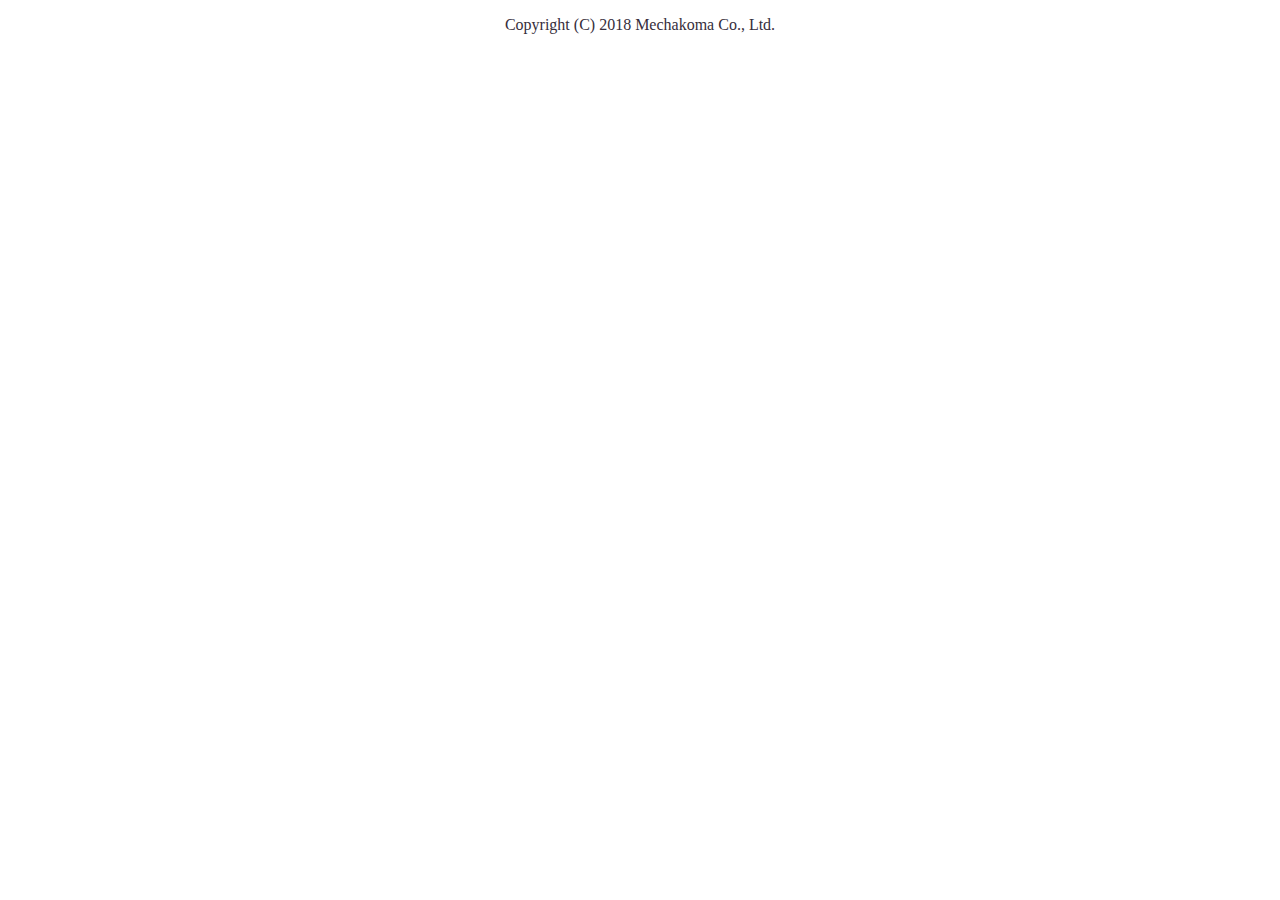
==== footer.html @ 3370952e "#9 フッターの共通化の途中経過です。新しくfooter.htmlを追加しました。" ====
<!DOCTYPE html>
<html lang= "ja">
<head>
	<meta charset= "UTF-8">
	<meta name= "viewport" content= "width=device-width, initial-scale=1.0">
		<link rel= "stylesheet" href= "programmer_idol.css">
		<link rel= "stylesheet" href= "prev_next_button.css">
		<link rel= "stylesheet" href= "programmer_idol(Responsive).css">
		<script src= "https://ajax.googleapis.com/ajax/libs/jquery/3.3.1/jquery.min.js"></script>
	<title>footer_common</title>
</head>

<body>
	<!--5つのページにJavaScriptのload関数を使って反映させる。-->
	<p id= "footer_common">Copyright (C) 2018 Mechakoma Co., Ltd.</p>
</body>

</html>
---- programmer_idol.css ----
/* mainページのcss */


*{
	box-sizing: border-box;
	color: #362e3b;
}

body{
	width: 100%;
	margin: 0;
	text-align: center;
	font-family: "Noto Serif JP", serif, "Noto Sans JP", sans-serif;
}

#wrapper{
	width: 100%;
	overflow: hidden;
}


section{
	width: 100%;
}

h1{
	margin-top: 0;
	padding-top: 48px;
    padding-bottom: 8px;
    font-size: 30px;
    font-family: "Noto Sans JP", sans-serif;
    text-align: left;
    
    display: flex;
    align-items: left;
}

h1:after {
	margin-top: 17px;
	margin-left: 24px;
    border-top: 4px solid;
    content: "";
    flex-grow: 1;
}

a{
	text-decoration: none;
}

.width_1018px{   /* sectionの中、背景以外は1018pxに収まるようにする。 */
	width: 1018px;
	margin: 0 auto;
}

.text_pink{
	color: #dc143c;
}

.text_blue{
	color: #60a0f6;
}

.background_blue{
	background-color: #60a0f6;
	color: #fff;
}

.background_yellow{
	background-color: #defa43;
}



.mouseover_white:hover { /* 青いボタンをホバーすると白っぽくさせる演出 */
	transition-delay: 0.5s;
	opacity: 0.7;
	/* background-image: linear-gradient(rgba(255,255,255,0.5), rgba(255,255,255,0.5)); */
}





/* ---------------------------------------------- */
/* header固定については鳥取県倉吉市「松井酒造」さんのＨＰを参照。*/

#header{
	width: 100%;
	padding-top: 8px;
	background-color: #fff;
	
	border-top: 4px #60a0f6 solid;
    border-bottom: 2px #dcdcdc solid;
    
	position: fixed;
    top: 0;
    left: 0;
	z-index: 100;
	
	box-shadow: 0px 3px 2px #d3d3d3;
}

#header_wrapper{
    height: 80px;
    margin: 0 auto;
}


#header_logo{
	float: left;
}

#header_menu{
	margin-bottom: 0;
	padding-left: 0;
	float: right;
	list-style-image: url("./img/0_header/head_line.png");
	font-family: "Noto Sans JP", sans-serif;
}

#header_menu a{
	text-decoration: none;
}

.header_menus{
	width: 116px;
    font-size: 1.8vw;
	text-align: center;
	display: table-cell;
}

.header_menus a:hover{
	color: #60a0f6;
}

.header_menus img{
	float: left;
}



/*.fas, .fa-bars*/
#hamburger,
#header_menu_responsive{
	display: none;
}




/* (!!)パソコンマークと文字のずれがまだある。要修正。*/
#top_image{
	width: auto;
	padding-top: 98px;
	text-align: center;
	display: inline-block;
	position: relative;
}

#top_image_pic{
	width: 100%;
	height: auto;
  /* 白いＰＣマークとテキストをabsoluteで重ねるようにする。 */
}


#top_image_upon{ /* 白いパソコン画像と「Programmer Idol project」の文字 */
	width: 100%;
	margin: 0 auto;
	font-family: "Noto Sans JP", sans-serif;
	z-index: 1;
    position: absolute;
    bottom: 4.2%;

}


#top_image_upon img{
	width: 15%;
}

#top_image_upon p{
	margin-top: 0;
	margin-bottom: 0;
	font-style: bold;
	font-size: 6.5vw;
}


/* ハンバーガーメニュー */




#spots_line{
	width: 100%;
}


#project_mission{
	/* position: relative; */
	height: 240px;
    display: flex;
}


#project_mission_inner{
    margin-left: auto;
    margin-right: auto;
	display: inline-flex;
    text-align: center;
}

#project_mission_logo{
	width: 188px;
	margin-top: auto;
	margin-bottom: auto;
    margin-right: 30px;
	float: left;
}

#project_mission_text{
	margin-top: auto;
	margin-bottom: auto;
    text-align: left;
    float: left;
}

#project_mission p,
#project_mission span{
	margin-top: 0;
	margin-bottom: 20px;
	color: #fff;
	font-weight: bold;
}

#triangle_cut{  /*三角の切り込みづくり。こちら参照：https://www.granfairs.com/blog/staff/use-triangle-with-css*/
	width: 0;
	height: 0;
	margin: auto;
	content: "";
	border-style: solid;
	border-color: #60a0f6 transparent transparent transparent;
	border-width: 30px 30px 0 30px;
	display: flex;
	/*
	position: absolute;
	right: 0;
	bottom: -30px;
	left: 0;
	*/
}

.fontsize_24px{
	font-size: 24px;
}

.strong{
	font-size: 3.4vw;
}







#point{
	margin: 0 auto;
}


#point_comment{
	margin-top: 0;
	padding-top: 44px;
	font-size: 26px;
}


#point_tab{
	width: 165px;
    height: 44px;
	margin-bottom: 0;
    padding: 8px;
    font-size: 22px;
    color: #fff;
    background-color: #60a0f6;
    border-radius: 15px 15px 0 0;
    text-align: center;
}

#point_text{
	margin-bottom: 30px;
	border: 3px #60a0f6 solid;
	background-color: #fff;
}

#point_intro{
	padding-top: 24px;
}

#point_intro p{
	margin-top: 10px;
	margin-bottom: 10px;
	font-size: 30px;
	color: #60a0f6;
}

#point_intro small{
	margin-top: 6px;
	margin-bottom: 10px;
	padding-right: 30px;
	color: #60a0f6;
	float: right;
}

.text_underline{
	color: #60a0f6;
	text-decoration: underline;
	text-decoration-color: #ffa500;
}

#point_collab{
    margin-top: 40px;
    margin-bottom: 30px;
	margin-left: 30px;
	padding-left: 24px;
	text-align: left;
	
	border-left: 10px;
	border-left-color:  #60a0f6;
	border-left-style: solid;
	
	font-family: "Noto Sans JP", sans-serif;
}

#point_collab p{
	margin-top: 2px;
	margin-bottom: 2px;
	
}


#point_images{
    padding-bottom: 40px;
}




#profile{
	background-image: url(./img/backgrounds/bg_pink.png);
	background-repeat: repeat;
	font-family: "Noto Sans JP", sans-serif;
}

.profile_photos_array{
	padding-left: 0;
	padding-right: 0;
	clear: both;
	display: flex;
    flex-direction: row;
    flex-wrap: wrap;
    justify-content: space-between;
}

.profile_photos,
.topix_items{
	margin: 15px 6px 40px 6px;
	background-color: #fff;
	display: inline-block;
}

.profile_photos{
	width: 315px;
	height: 440px;
	margin-left: 0;
    margin-right: 0;
}

.profile_photos p{
	margin-top: 10px;
	margin-bottom: 4px;
	padding: 3px 12px 2px 12px;
	font-size: 13px;
	text-align: left;
}

.profile_photos a{
	height: 315px;
	display: block;
	position: relative; 	/* 波動効果と関連 */
	overflow: hidden;		/* 波動効果と関連 */
}


#topix{
	background-image: url("./img/backgrounds/nat2_bg_03.png");
}

.topix_items{
	height: 400px;
	width: 320px;
	padding: 20px 0px 20px 0px;
	margin-bottom: 70px;
	box-shadow: 0px 3px 5px 1px #d3d3d3;
	font-family: "Noto Sans JP", sans-serif;
}

.topix_items p{
	padding-left: 22px;
    padding-right: 22px;
	text-align: left;

}

.topix_new{			/*NEWのロゴマークをつけられるTOPIXに*/
	position: relative;
}

.new_logo{			/*NEWのロゴマークそのもの(img要素)のCSS*/
	position: absolute;
	width: 30%;
	height: 30%;
	top: -0.5%;
	left: 7%;
	z-index: 1;
}



#profile_recommend{
	margin-bottom: 0;
    padding-bottom: 44px;
    font-size: 26px;
}

#video{
    padding-bottom: 40px;
    font-family: "Noto Sans JP", sans-serif;
}

#video p{
	text-align: left;
}

video{
	width: 824px;
}

#click{
	width: 824px;
	margin-top: 0;
	margin-left: auto;
	margin-right: auto;
}


#course p{
	margin-top: 10px;
	margin-bottom: 10px;
	font-size: 40px;
	font-weight: bold;
}

#course img{
	margin-bottom: 10px;
}

#course_text{
	padding-top: 48px;
}

#btn_2_upper{
    margin-top: 30px;
    margin-bottom: 22px;
	display: inline-flex;
    /*padding-left: 210px;*/
}

#btn_2_upper p{
    padding-top: 2%;
	font-size: 2vw;
}



#news{
	font-family: "Noto Sans JP", sans-serif;
}


#news p{
	text-align: left;
}



footer{
	width: 100%;
	height: 86px;
	background-color: #60a0f6;
	font-family: "Noto Sans JP", sans-serif;
}

footer p{
	margin-top: 0;
    padding-top: 30px;
	color: #fff;
}





/* ------------------------------------------------------------ */
/* 「波動効果」のCSSです。 
参考ＵＲＬ：http://commonsense-design.com/web/thumbnail-hover-css/#index2-5

thumbnail_wrapper = .profile_photos
l-thumbnail = .profile_photos_allay
l-card = #profile

*/



/*↓隠れているピンクの○*/
.pink_wave { /* .profile_photos a:after */
	width: 10px;
	height: 10px;
	border: 0px solid #fa61de;
	  
	content: "";
	text-align: center;
	  
	position: absolute;
	left: 50%;
	top: 50%;
	transform: translate(-50%, -50%);
	transition: opacity 0.3s, width 0.8s 0.1s, height 0.8s 0.1s, border-width 0.4s 0.1s;
	  
	border-radius: 50%;
	background: rgba(248, 181, 183, 0.7);
	opacity: 0; /* ホバーがないときは、完全透過で隠してしまう */
}


.profile_photos a:hover .pink_wave{  /*(.pink_wave のところに以前これがあった→）.profile_photos a:after*/
	width: 480px;
	height: 480px;
	border-width: 60px;
	transition: 1.0s;
	  /*transform: scale(1.1);*/
	display: inline-block;
	opacity: 0.7;
	z-index: 2;
}




/*↓Read more の白い文字*/
.more-text {
	transition: 0.5s;
	position: absolute;
	top: 50%;
	transform: translateY(-50%);
	display: block;
	width: 100%;
	color: #fff;
	font-size: 16px;
	letter-spacing: 1px;
	text-align: center;
	opacity: 0;
}

.profile_photos a:hover .more-text {
	 opacity: 1;
	 letter-spacing: 12px;
	 z-index: 10;
}



/* ------------------------------------------------------------ */
/*(!)以下はTopix、Profileだけで使われているCSSになります。 */


h2{
	margin-top: 0;
	padding-top: 50px;
    padding-bottom: 8px;
	font-size: 24px;
}

.prof_topix_title {
    margin-top: 80px;
	margin-bottom: 60px;
    height: 136px;
    color: #60a0f6;
    padding-top: 46px;
    background-image: url(./img/backgrounds/bg_02.png);
}

.prof_topix_title h1{
	padding-top: 0;
}

.prof_topix_document{
	width: 1018px;
    margin: 0 auto;
    text-align: left;
	font-family: "Noto Sans JP", sans-serif;
}

.prof_topix_document h2{
	padding-top: 0;
	color: #60a0f6;
}

.prof_topix_document img{
	margin-right: 28px;
	float: left;
}

.prof_topix_document p{
	margin-bottom: 16px;
}

.prof_marking{
	background-color: #ffff00;
}


.back_to_pagetop,
.back_to_index{
	display: inline-block;
    text-align: right;
}

.back_to_index img{
	margin-top: 20px;
	margin-bottom: 20px;
}

.profile_img{
	width: 484px;
	height: 700px;
    float: left;
    margin-right: 38px;
	display: inline-block;
}

.profile_text{
	width: 490px;
    float: right;
    display: inline-block;
}


.profile_text h2{
	margin-top: 0;
	padding-top: 0;
}

.triangles{
	color: #ffff00;
}
---- prev_next_button.css ----
//https://copypet.jp/980/ の3番目を丸ごとコピー＆ペーストした。

/*
#buttons_position{
	width: 1018px;
    margin: 0 auto;
    display: flex;
    justify-content: center;
    align-items: center;
}
*/



nav.cp_navi *, nav.cp_navi *:after, nav.cp_navi *:before {
	-webkit-box-sizing: border-box;
	        box-sizing: border-box;
}


nav.cp_navi a {
	text-decoration: none;
}


nav.cp_navi {
	margin: 2em 0;
	text-align: center;
	clear: both;            //(!)追加ＣＳＳ
}



.cp_navi{  //(!)この中、全部追加CSS
    width: 100%;
    margin: 0 auto;
    display: flex;
    justify-content: center;
    align-items: center;
}


.cp_navi .cp_pagination {
	margin-top: 2em;
	padding: 0 0.5em;
	display: inline-block;
}




.cp_navi .cp_pagenum {
	width: 50px;
	height: 50px;
	margin: auto .5em;
	
	font-size: 1em;
	line-height: 50px;
	display: block;
	float: left;
	transition: 400ms ease;
	letter-spacing: 0.1em;
	color: #37474F;
	border-radius: 50%;
	
}


.cp_navi .cp_pagenum:hover,
.cp_navi .cp_pagenum.current {
	font-weight: bold;
	color: #ffffff;
	background-color: #60a0f6;
	border-radius: 50%;
}


.cp_navi .cp_pagenum.prev:hover,
.cp_navi .cp_pagenum.next:hover {
	color: #EC407A;
	background-color: transparent;
	border-radius: 50%;
}








/*レスポンシブ対応*/
@media only screen and (max-width: 960px) {
	.cp_navi .cp_pagination {
		margin-top: 50px;
		padding: 0 10px;
	}
	.cp_navi .cp_pagenum {
	font-size: 0.8em;
	line-height: 25px;
	width: 45px;
	height: 25px;
	margin: auto .1em;
	border-radius: 0.3em;
}
	.cp_navi .cp_pagenum.prev,
	.cp_navi .cp_pagenum.next {
		padding: 0 25px 0 0;
	}
	.cp_navi .cp_pagenum:hover,
	.cp_navi .cp_pagenum.current {
		border-radius: 0.3em;
	}
	.cp_navi .cp_pagenum.prev:hover,
	.cp_navi .cp_pagenum.next:hover {
		border-radius: 0.3em;
	}
}
@media only screen and (min-width: 120px) and (max-width: 767px) {
	.cp_navi .cp_pagenum {
	display: none;
	border-radius: 0.3em;
	}
	.cp_navi .cp_pagenum:nth-of-type(2) {
	position: relative;
	padding-right: 20px;
	}
	.cp_navi .cp_pagenum:nth-of-type(2)::after {
	font-size: 1.2em;
	position: absolute;
	top: 0;
	left: 25px;
	content: '...';
	}
	.cp_navi .cp_pagenum:nth-child(-n+3),
	.cp_navi .cp_pagenum:nth-last-child(-n+3) {
		display: block;
	}
	.cp_navi .cp_pagenum:nth-last-child(-n+4) {
		padding: 0 5px;
	}
	.cp_navi .cp_pagenum:nth-last-child(-n+4)::after {
		content: none;
	}
	.cp_navi .cp_pagenum:hover,
	.cp_navi .cp_pagenum.current {
		border-radius: 0.3em;
	}
	.cp_navi .cp_pagenum.prev:hover,
	.cp_navi .cp_pagenum.next:hover {
		border-radius: 0.3em;
	}
}
---- programmer_idol(Responsive).css ----
@media only screen and (max-width: 1018px){

	.responsive_folding_1018px{
		display: block;
	}
	
	.width_1018px{
		width: 100%;
		margin: 0 auto;
		padding-left: 8px;
	    padding-right: 8px;
	}f
	
	.background_blue{
		width: 100%;
		height: auto;
	}
	
	.fontsize_24px{
		font-size: 18px;
	}
	
	.strong{
		font-size: 30px;
	}
	
	#header_logo img{
	    width: 80%;
		height: auto;
    	margin-top: 8px;
	}
	
	.header_menus{
	    width: 95px;
    	font-size: 1.18vw;
	}
	
	#project_mission_text{
		float: none;
	}
	
	.profile_photos_array,
	#topix_array{
		width: 315px;
		margin: 0 auto;
	}
}




@media only screen and (max-width: 769px){
	
	
	.width_1018px{
		padding-left: 0;
	    padding-right: 0;
	}
	
	h1{
		margin-left: 10px;
	}
	
	.fontsize_24px,
	.strong{
		font-size: 3.1vw;
	}
	
	.responsive_unfolding{
	 	display: none;
	 }
	 
	.responsive_folding{
		display:block;
	}
	 
	.responsive_strong{
		font-size: 28px;
	}
	
	.responsive_width_fit{
		width: 100%;
    	margin-top: 10px;
	}
	
	.responsive_margin{
		margin-left: 5px;
		margin-right: 5px;
	}
	
/* ------------------------------------------ */
/* ハンバーガーメニュー */
	#header_menu{
		margin-top: 0px;
	}

	.header_menus{
		display: none;
	}

	#hamburger{
	    padding-top: 12px;
	    padding-right: 14px;
		/* color: #595757; */
		font-size: 280%;
		display: flex;
		float: right;
		position: relative; /* ←開閉動作において重要。うまくrelativeさせること。 */
	}
	
	#hamburger i{
		color: #595757;
	}
	
	
	/*
	#hamburger:hover{
		color: #b5b5b6;
	}
	*/

/* ------------------------------------------ */


/* 参考ページ：https://maipyon.net/hamburger-menu-jquery/ */
/*
	#nav-open -> #hamburger
	#nav-content -> #header_menu_responsive
	.category -> #hamburger_menu
	.category-title -> .hamburger_menus
*/
	
	
	#header_menu_responsive{
	  display: none;
	  position: fixed;
	  width: 100%;
	  height: 0%;
	  top: 0;
	  left: 0;
	  transition: 0.5s ease-in-out;
	}
	
	#header_menu_responsive.open {
	  display: block;
	  opacity: 1;
	  overflow: auto;
	  position: fixed;
	  top: 92px;
	  left: 0;
	  z-index: 100;
	  width: 100%;
	  height: auto;
	  background: rgba(255, 255, 255, 0.99); /*背景色*/
	  overflow: hidden;/*ブラー効果でボヤけた部分を非表示*/
	}
	
	
	#hamburger_menu{
		padding-left: 0;
		text-align: center;
		font-size: 30px;
	}
	
	.hamburger_menus{
		height: 50px;
		margin: 20px 0 12px 0;
		border-bottom: 1px solid #b5b5b6;
		color: #fff;
		text-decoration: none;
	}
	
	.hamburger_menus:last-child{
		border-bottom: none;
	}


/* ------------------------------------------ */

	#header{
		padding-left: 20px;
    	padding-right: 20px;
	}
	
	#header_logo img{
	    width: 100%;
    	height: auto;
    	margin-top: 0;
	}
	

	#top_image_upon p{
		font-size: 6vw;
    	margin-bottom: 10px;
	}
	
	#project_mission{
		height: 180px;
		padding-top: 0;
	}
	
	#project_mission img{
		width: 75%;
	}
	
	#project_mission p{
		margin-bottom: 0px;
	}
	
	
	#project_mission_logo {
		width: 180px;
		margin-right: 0px;
	}
	
	#project_mission_text{
		margin-right: 8px;
		float: none;
	}
	
	#point_intro{
		padding-top: 0px;
	}
	
	#point_comment{
		font-size: 20px;
	}
	
	#point_text{
		padding: 14px;
		font-size: 18px;
		
	}
	
	#point_intro p,
	#point_intro small{
		font-size: 18px;
		text-align: left;
	}
	
	#point_intro small{
		float: none;
	}
	
	
	
	.text_underline{
		text-decoration: none;
	}
	
	#point_collab{
	    margin-bottom: 10px;
		margin-left: 0px;
	    padding-left: 0px;
	    border-left: none;
	    border-left-style: none;
	}
	
	
	#profile{
		background-image: url(./img/backgrounds/bg_pink.png);
		background-repeat: repeat;
	}
	
	
	
	#profile_recommend{
		padding-top: 0px;
		font-size: 24px;
	}
	
	#course{
		display: inline-flex;
	}
	
	#course_text p {
		margin-left: 20px;
    	margin-right: 20px;
	    font-size: 7.7vw;
	}
	
	#btn_2_upper p{
		font-size: 2.5vw;
	}
	
	
	
	
/* Profile, Topixの中身 */

	.prof_topix_title{
		margin-bottom: 0;
	}
	
	
	.prof_topix_document{
		width: 100%;
	}
	
	.prof_topix_document img{
		width: 100%;
		margin-bottom: 20px;
	}
	
	.profile_img{
		width: 100%;
		height: 100%;
	    margin-right: 0; 
	}

	.profile_text {
    	width: 100%;
    	text-align: center;
	}
	
	.profile_text p{
		font-size: 18px;
	}
	
	.prof_topix_document h2,
	.prof_topix_document p{
		margin-left: 10px;
		margin-right: 10px;
	}
	
	footer{
		padding-bottom: 28px;
	}
	
	footer p{
		margin-bottom: 0;
	}
}


@media only screen and (max-width: 500px){  /* スマホ画面対応 */

	.fontsize_24px,
	.strong{
		font-size: 3.7vw;
	}
	
	.hamburger_menus{
		height: 40px;
    	margin: 10px 0 15px 0;
	}

	#project_mission_logo{
	    margin-left: -10px;
	}

/*
	#project_mission{
		height: 156px;
	}
	
	#project_mission img{
		width: 65%;
	}
*/
	
	#btn_2_upper p {
	    font-size: 3.8vw;
	    padding-top: 3%;
	}
	
	.profile_photos_array,
	#topix_array{
		margin: 0 auto;
	}
	
	.profile_text h2{
		font-size: 20px;
    	text-align: center;
    }
}


@media only screen and (min-width: 768px){
	.responsive_folding{
		display: none;
	}
	
	.responsive_unfolding{
		display: block;
	}
	
	.fas, .fa-bars{
		display: none;
	}
}


@media only screen and (min-width: 1018px){

	.fontsize_24px{
		font-size: 24px;
	}

	.strong{
		font-size: 38px;
	}

	.responsive_folding_1018px{
		display: none;
	}
	
	.header_menus{
		width: 116px;
	    font-size: 14px;
	}
}
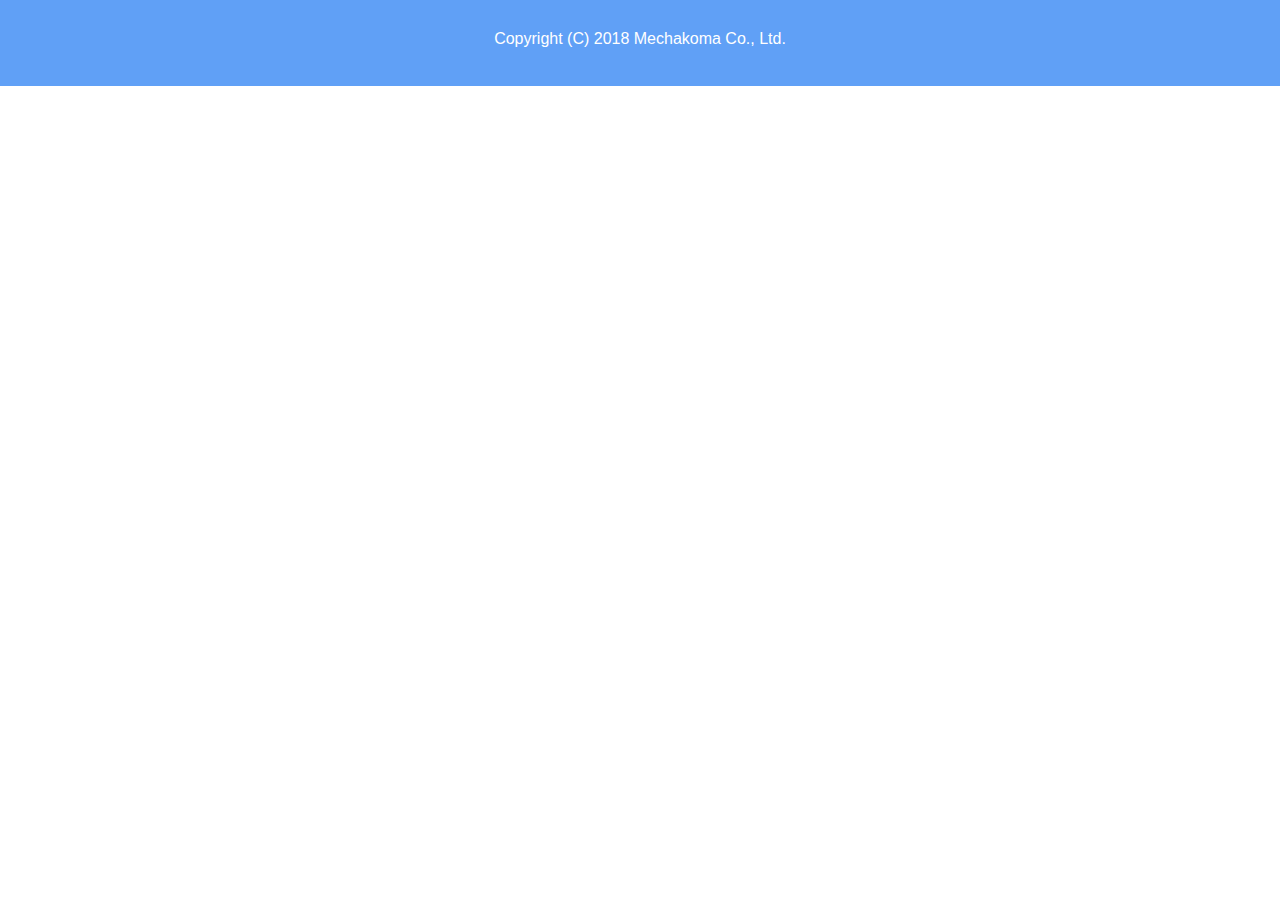
==== commit 15f1ec19: "共通フッター" ====
--- a/footer.html
+++ b/footer.html
@@ -12,7 +12,9 @@
 
 <body>
 	<!--5つのページにJavaScriptのload関数を使って反映させる。-->
+<footer id= "footer">
 	<p id= "footer_common">Copyright (C) 2018 Mechakoma Co., Ltd.</p>
+</footer>
 </body>
 
 </html>
